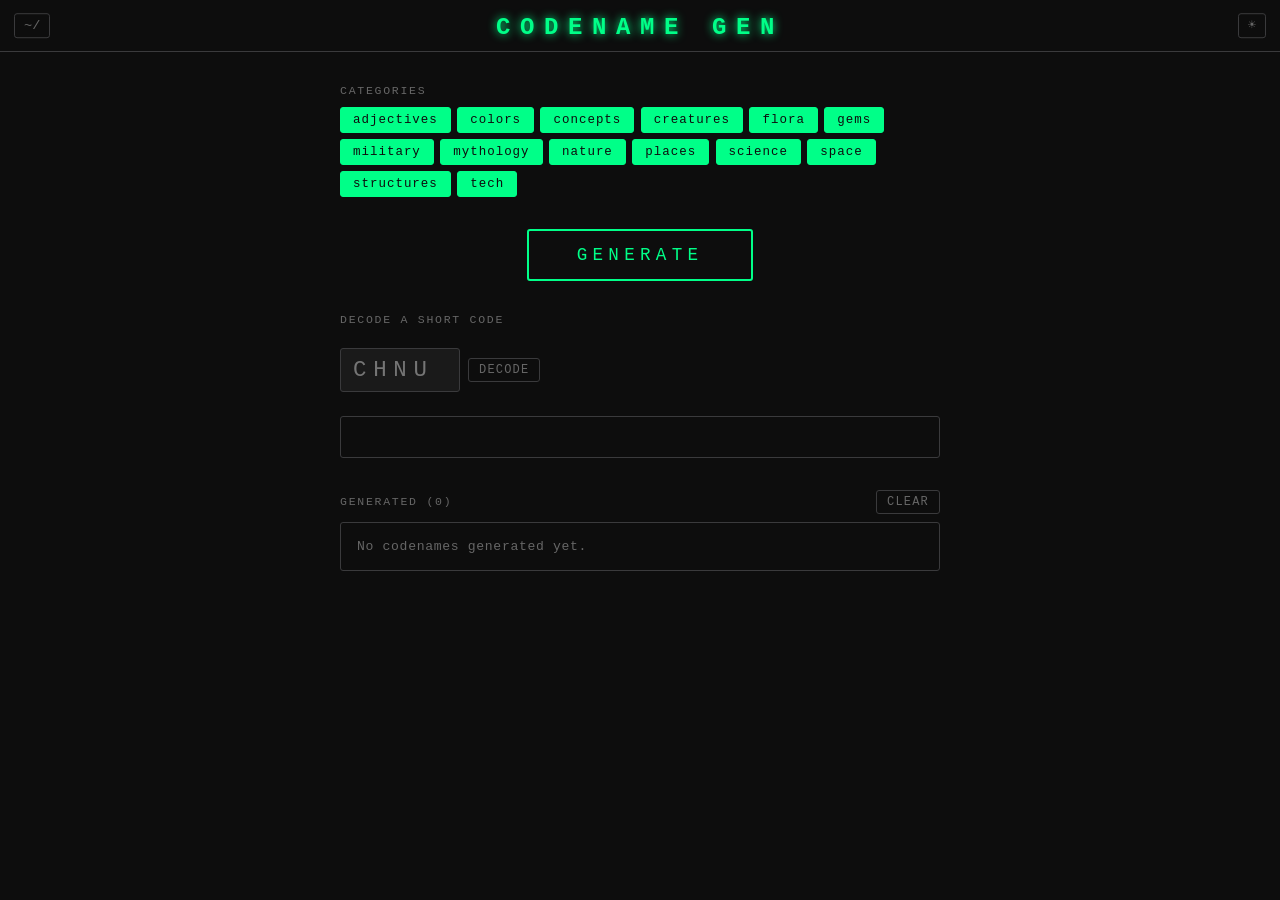
==== tools/codename-gen/index.html @ 1182a168 "Added main toolbox files" ====
<!DOCTYPE html>
<html lang="en">
<head>
  <meta charset="UTF-8" />
  <meta name="viewport" content="width=device-width, initial-scale=1.0" />
  <title>codename gen</title>
  <link rel="icon" type="image/svg+xml" href="../../images/favicon.svg" />
  <link rel="stylesheet" href="style.css" />
</head>
<body>
  <header>
    <a id="home-btn" href="../../">~/</a>
    <h1>CODENAME GEN</h1>
    <button id="theme-btn" title="Toggle theme">&#9788;</button>
  </header>

  <main>
    <section id="filter-section">
      <div class="section-label">Categories</div>
      <div id="cat-filters"></div>
    </section>

    <section id="generator-section">
      <button id="generate-btn">GENERATE</button>
      <p id="gen-error" class="hidden"></p>
      <div id="result" class="hidden">
        <div id="result-full"></div>
        <div id="result-short"></div>
      </div>
    </section>

    <section id="lookup-section">
      <div class="section-label">Decode a short code</div>
      <div id="lookup-input-row">
        <input id="lookup-input" type="text" maxlength="4"
               placeholder="CHNU" autocomplete="off" spellcheck="false" />
        <button id="lookup-btn">DECODE</button>
      </div>
      <p id="lookup-error" class="hidden"></p>
      <div id="lookup-results" class="hidden">
        <div class="lookup-col">
          <div class="lookup-col-label" id="lookup-label-1"></div>
          <div id="lookup-matches-1"></div>
        </div>
        <div class="lookup-col">
          <div class="lookup-col-label" id="lookup-label-2"></div>
          <div id="lookup-matches-2"></div>
        </div>
      </div>
    </section>

    <section id="history-section">
      <div class="history-header">
        <span id="history-count" class="section-label">Generated (0)</span>
        <button id="clear-btn">CLEAR</button>
      </div>
      <p id="history-empty">No codenames generated yet.</p>
      <div id="history-list"></div>
    </section>
  </main>

  <script src="app.js"></script>
</body>
</html>
---- tools/codename-gen/style.css ----
*, *::before, *::after {
  box-sizing: border-box;
  margin: 0;
  padding: 0;
}

:root {
  --bg:       #0d0d0d;
  --surface:  #1a1a1a;
  --border:   #3a3a3c;
  --text:     #e0e0e0;
  --text-dim: #666;
  --accent:   #00ff88;
  --error:    #e05252;
  --font:     'Courier New', 'Lucida Console', monospace;
}

/* ── Light theme overrides ───────────────────────────── */

body.light {
  --bg:       #f4f4f4;
  --surface:  #ffffff;
  --border:   #d3d3d3;
  --text:     #1a1a1a;
  --text-dim: #888;
  --accent:   #007a44;
}

body.light header h1 {
  text-shadow: none;
}

body {
  background: var(--bg);
  color: var(--text);
  font-family: var(--font);
  min-height: 100vh;
  display: flex;
  flex-direction: column;
  align-items: center;
  padding-bottom: 3rem;
}

/* ── Header ─────────────────────────────────────────── */

header {
  position: relative;
  width: 100%;
  border-bottom: 1px solid var(--border);
  padding: 14px 0 10px;
  text-align: center;
  margin-bottom: 2rem;
}

header h1 {
  font-size: clamp(1.1rem, 4vw, 1.5rem);
  letter-spacing: 0.4em;
  color: var(--accent);
  text-shadow: 0 0 10px var(--accent);
}

#home-btn {
  position: absolute;
  left: 14px;
  top: 50%;
  transform: translateY(-50%);
  background: transparent;
  border: 1px solid var(--border);
  border-radius: 3px;
  color: var(--text-dim);
  font-family: var(--font);
  font-size: 0.85rem;
  padding: 5px 9px;
  line-height: 1;
  text-decoration: none;
  transition: border-color 0.2s, color 0.2s;
}

#home-btn:hover {
  border-color: var(--accent);
  color: var(--accent);
}

#theme-btn {
  position: absolute;
  right: 14px;
  top: 50%;
  transform: translateY(-50%);
  background: transparent;
  border: 1px solid var(--border);
  border-radius: 3px;
  color: var(--text-dim);
  font-family: var(--font);
  font-size: 0.85rem;
  padding: 5px 9px;
  cursor: pointer;
  line-height: 1;
  transition: border-color 0.2s, color 0.2s;
}

#theme-btn:hover {
  border-color: var(--accent);
  color: var(--accent);
}

/* ── Main layout ─────────────────────────────────────── */

main {
  width: 100%;
  max-width: 640px;
  padding: 0 1.25rem;
  display: flex;
  flex-direction: column;
  gap: 2rem;
}

/* ── Section label ───────────────────────────────────── */

.section-label {
  font-size: 0.72rem;
  color: var(--text-dim);
  letter-spacing: 0.15em;
  text-transform: uppercase;
  margin-bottom: 0.6rem;
}

/* ── Category filter pills ───────────────────────────── */

#filter-section {
  display: flex;
  flex-direction: column;
}

#cat-filters {
  display: flex;
  flex-wrap: wrap;
  gap: 0.4rem;
}

.cat-btn {
  background: transparent;
  border: 1px solid var(--border);
  border-radius: 3px;
  color: var(--text-dim);
  font-family: var(--font);
  font-size: 0.78rem;
  padding: 5px 12px;
  cursor: pointer;
  letter-spacing: 0.08em;
  transition: border-color 0.15s, color 0.15s, background 0.15s;
}

.cat-btn:hover {
  border-color: var(--accent);
  color: var(--accent);
}

.cat-btn.active {
  border-color: var(--accent);
  color: var(--bg);
  background: var(--accent);
}

body.light .cat-btn.active {
  color: #fff;
}

/* ── Generator section ───────────────────────────────── */

#generator-section {
  display: flex;
  flex-direction: column;
  align-items: center;
  gap: 1.25rem;
}

#generate-btn {
  background: transparent;
  border: 2px solid var(--accent);
  border-radius: 3px;
  color: var(--accent);
  font-family: var(--font);
  font-size: 1.1rem;
  letter-spacing: 0.3em;
  padding: 14px 48px;
  cursor: pointer;
  transition: background 0.15s, color 0.15s, box-shadow 0.15s;
}

#generate-btn:hover {
  background: var(--accent);
  color: var(--bg);
  box-shadow: 0 0 16px var(--accent);
}

body.light #generate-btn:hover {
  color: #fff;
}

/* ── Error message ───────────────────────────────────── */

#gen-error {
  font-size: 0.82rem;
  color: var(--error);
  letter-spacing: 0.05em;
}

#gen-error.hidden {
  display: none;
}

/* ── Result display ──────────────────────────────────── */

#result {
  width: 100%;
  border: 1px solid var(--accent);
  border-radius: 3px;
  padding: 1.5rem 2rem;
  text-align: center;
  display: flex;
  flex-direction: column;
  gap: 0.4rem;
  box-shadow: 0 0 20px color-mix(in srgb, var(--accent) 15%, transparent);
}

#result.hidden {
  display: none;
}

#result-full {
  font-size: clamp(1.6rem, 6vw, 2.5rem);
  color: var(--accent);
  letter-spacing: 0.06em;
  word-break: break-all;
}

#result-short {
  font-size: 1rem;
  color: var(--text-dim);
  letter-spacing: 0.4em;
}

/* ── Lookup section ──────────────────────────────────── */

#lookup-section {
  display: flex;
  flex-direction: column;
  gap: 0.75rem;
}

#lookup-input-row {
  display: flex;
  gap: 0.5rem;
  align-items: center;
}

#lookup-input {
  width: 7.5rem;
  background: var(--surface);
  border: 1px solid var(--border);
  border-radius: 3px;
  color: var(--text);
  font-family: var(--font);
  font-size: 1.4rem;
  letter-spacing: 0.3em;
  padding: 8px 12px;
  text-transform: uppercase;
  outline: none;
  transition: border-color 0.2s;
}

#lookup-input:focus {
  border-color: var(--accent);
}

#lookup-btn {
  background: transparent;
  border: 1px solid var(--border);
  border-radius: 3px;
  color: var(--text-dim);
  font-family: var(--font);
  font-size: 0.75rem;
  letter-spacing: 0.1em;
  padding: 4px 10px;
  cursor: pointer;
  transition: border-color 0.15s, color 0.15s;
}

#lookup-btn:hover {
  border-color: var(--accent);
  color: var(--accent);
}

#lookup-error {
  font-size: 0.82rem;
  color: var(--error);
  letter-spacing: 0.04em;
}

#lookup-results {
  display: grid;
  grid-template-columns: 1fr 1fr;
  gap: 1rem;
  border: 1px solid var(--border);
  border-radius: 3px;
  padding: 1rem;
}

.lookup-col-label {
  font-size: 0.72rem;
  color: var(--text-dim);
  letter-spacing: 0.12em;
  text-transform: uppercase;
  margin-bottom: 0.5rem;
}

.lookup-chip {
  display: inline-block;
  font-size: 0.82rem;
  color: var(--accent);
  background: color-mix(in srgb, var(--accent) 10%, transparent);
  border: 1px solid color-mix(in srgb, var(--accent) 30%, transparent);
  border-radius: 3px;
  padding: 2px 7px;
  margin: 2px;
  letter-spacing: 0.06em;
}

.lookup-none {
  font-size: 0.82rem;
  color: var(--text-dim);
  font-style: italic;
}

/* ── History section ─────────────────────────────────── */

#history-section {
  display: flex;
  flex-direction: column;
  gap: 0.5rem;
}

.history-header {
  display: flex;
  align-items: center;
  justify-content: space-between;
}

.history-header .section-label {
  margin-bottom: 0;
}

#clear-btn {
  background: transparent;
  border: 1px solid var(--border);
  border-radius: 3px;
  color: var(--text-dim);
  font-family: var(--font);
  font-size: 0.75rem;
  letter-spacing: 0.1em;
  padding: 4px 10px;
  cursor: pointer;
  transition: border-color 0.15s, color 0.15s;
}

#clear-btn:hover {
  border-color: var(--error);
  color: var(--error);
}

#history-list {
  border: 1px solid var(--border);
  border-radius: 3px;
  overflow: hidden;
}

#history-list:empty {
  display: none;
}

#history-empty {
  padding: 1rem;
  font-size: 0.82rem;
  color: var(--text-dim);
  letter-spacing: 0.05em;
  border: 1px solid var(--border);
  border-radius: 3px;
}

#history-empty.hidden {
  display: none;
}

.history-row {
  display: flex;
  align-items: baseline;
  justify-content: space-between;
  padding: 0.55rem 1rem;
  border-bottom: 1px solid var(--border);
}

.history-row:last-child {
  border-bottom: none;
}

.history-row:nth-child(even) {
  background: var(--surface);
}

.history-full {
  font-size: 0.95rem;
  color: var(--text);
  letter-spacing: 0.04em;
}

.history-short {
  font-size: 0.8rem;
  color: var(--text-dim);
  letter-spacing: 0.2em;
}
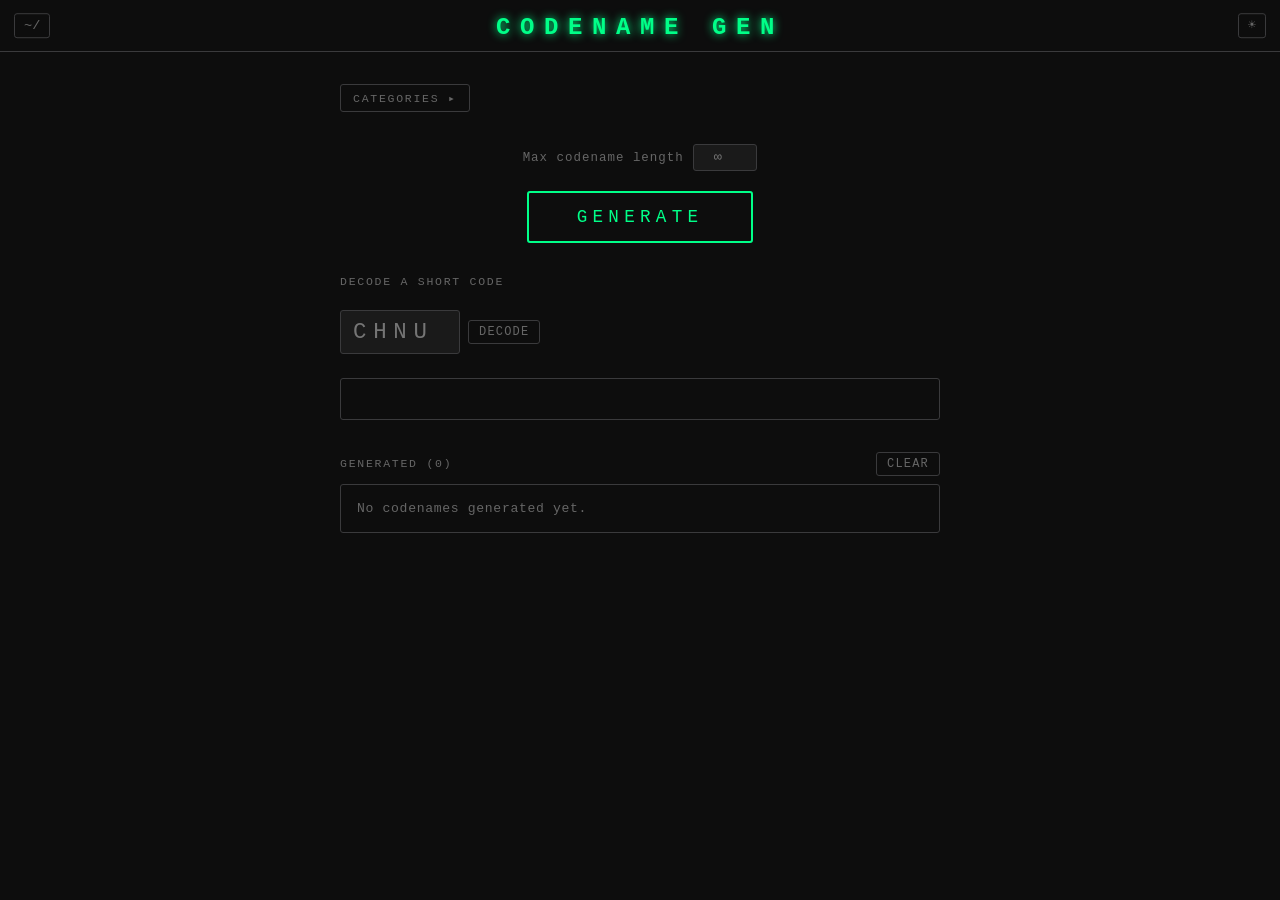
==== commit 44dc36bc: "v0.2.0" ====
--- a/tools/codename-gen/index.html
+++ b/tools/codename-gen/index.html
@@ -5,6 +5,7 @@
   <meta name="viewport" content="width=device-width, initial-scale=1.0" />
   <title>codename gen</title>
   <link rel="icon" type="image/svg+xml" href="../../images/favicon.svg" />
+  <link rel="stylesheet" href="../../theme.css" />
   <link rel="stylesheet" href="style.css" />
 </head>
 <body>
@@ -16,11 +17,15 @@
 
   <main>
     <section id="filter-section">
-      <div class="section-label">Categories</div>
-      <div id="cat-filters"></div>
+      <button id="filter-toggle" class="section-label">Categories <span id="filter-arrow">&#9656;</span></button>
+      <div id="cat-filters" class="hidden"></div>
     </section>
 
     <section id="generator-section">
+      <div id="limit-row">
+        <label for="char-limit">Max codename length</label>
+        <input id="char-limit" type="number" min="2" max="30" placeholder="&#8734;" autocomplete="off" />
+      </div>
       <button id="generate-btn">GENERATE</button>
       <p id="gen-error" class="hidden"></p>
       <div id="result" class="hidden">
@@ -60,5 +65,6 @@
   </main>
 
   <script src="app.js"></script>
+  <script>if("serviceWorker"in navigator)navigator.serviceWorker.register("/sw.js")</script>
 </body>
 </html>
--- a/theme.css
+++ b/theme.css
@@ -0,0 +1,36 @@
+/* ── Shared design tokens & reset ────────────────────── */
+
+*, *::before, *::after {
+  box-sizing: border-box;
+  margin: 0;
+  padding: 0;
+}
+
+:root {
+  --bg:       #0d0d0d;
+  --surface:  #1a1a1a;
+  --border:   #3a3a3c;
+  --text:     #e0e0e0;
+  --text-dim: #666;
+  --accent:   #00ff88;
+  --font:     'Courier New', 'Lucida Console', monospace;
+}
+
+header h1 {
+  text-shadow: 0 0 10px var(--accent);
+}
+
+/* ── Light theme overrides ───────────────────────────── */
+
+body.light {
+  --bg:       #f4f4f4;
+  --surface:  #ffffff;
+  --border:   #d3d3d3;
+  --text:     #1a1a1a;
+  --text-dim: #888;
+  --accent:   #007a44;
+}
+
+body.light header h1 {
+  text-shadow: none;
+}
--- a/tools/codename-gen/style.css
+++ b/tools/codename-gen/style.css
@@ -1,33 +1,5 @@
-*, *::before, *::after {
-  box-sizing: border-box;
-  margin: 0;
-  padding: 0;
-}
-
 :root {
-  --bg:       #0d0d0d;
-  --surface:  #1a1a1a;
-  --border:   #3a3a3c;
-  --text:     #e0e0e0;
-  --text-dim: #666;
-  --accent:   #00ff88;
   --error:    #e05252;
-  --font:     'Courier New', 'Lucida Console', monospace;
-}
-
-/* ── Light theme overrides ───────────────────────────── */
-
-body.light {
-  --bg:       #f4f4f4;
-  --surface:  #ffffff;
-  --border:   #d3d3d3;
-  --text:     #1a1a1a;
-  --text-dim: #888;
-  --accent:   #007a44;
-}
-
-body.light header h1 {
-  text-shadow: none;
 }
 
 body {
@@ -56,7 +28,6 @@
   font-size: clamp(1.1rem, 4vw, 1.5rem);
   letter-spacing: 0.4em;
   color: var(--accent);
-  text-shadow: 0 0 10px var(--accent);
 }
 
 #home-btn {
@@ -131,10 +102,46 @@
   flex-direction: column;
 }
 
+#filter-toggle {
+  background: transparent;
+  border: 1px solid var(--border);
+  border-radius: 3px;
+  color: var(--text-dim);
+  font-family: var(--font);
+  font-size: 0.72rem;
+  letter-spacing: 0.15em;
+  text-transform: uppercase;
+  padding: 6px 12px;
+  cursor: pointer;
+  text-align: left;
+  margin-bottom: 0;
+  transition: border-color 0.15s, color 0.15s;
+  align-self: flex-start;
+}
+
+#filter-toggle:hover {
+  border-color: var(--accent);
+  color: var(--accent);
+}
+
+#filter-arrow {
+  display: inline-block;
+  transition: transform 0.15s;
+}
+
+#filter-toggle.open #filter-arrow {
+  transform: rotate(90deg);
+}
+
 #cat-filters {
   display: flex;
   flex-wrap: wrap;
   gap: 0.4rem;
+  margin-top: 0.6rem;
+}
+
+#cat-filters.hidden {
+  display: none;
 }
 
 .cat-btn {
@@ -172,6 +179,37 @@
   flex-direction: column;
   align-items: center;
   gap: 1.25rem;
+}
+
+#limit-row {
+  display: flex;
+  align-items: center;
+  gap: 0.6rem;
+}
+
+#limit-row label {
+  color: var(--text-dim);
+  font-size: 0.78rem;
+  letter-spacing: 0.08em;
+  white-space: nowrap;
+}
+
+#char-limit {
+  width: 4rem;
+  background: var(--surface);
+  border: 1px solid var(--border);
+  border-radius: 3px;
+  color: var(--text);
+  font-family: var(--font);
+  font-size: 0.85rem;
+  padding: 5px 8px;
+  text-align: center;
+  outline: none;
+  transition: border-color 0.2s;
+}
+
+#char-limit:focus {
+  border-color: var(--accent);
 }
 
 #generate-btn {
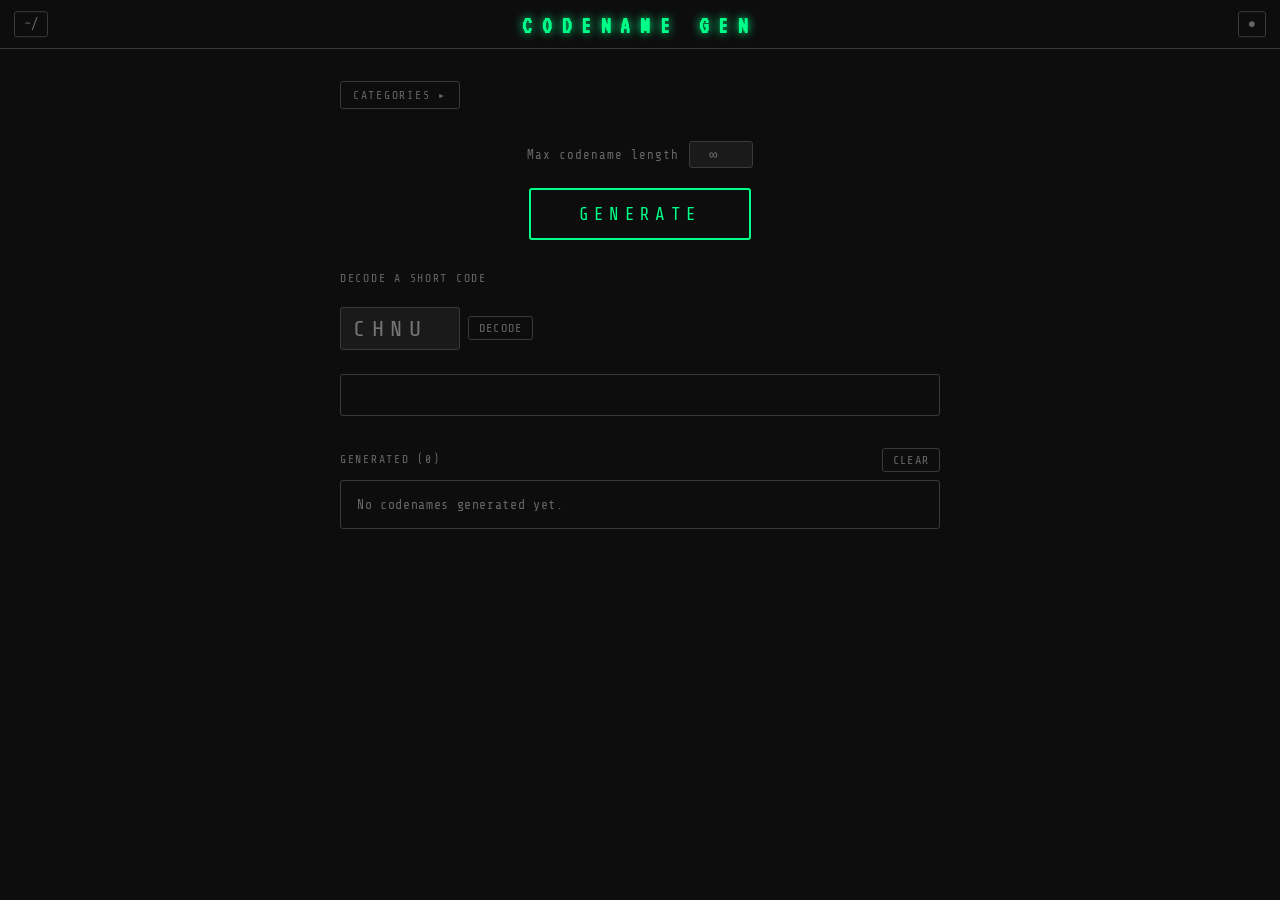
==== commit 7c306433: "v0.3.0" ====
--- a/tools/codename-gen/index.html
+++ b/tools/codename-gen/index.html
@@ -26,7 +26,7 @@
         <label for="char-limit">Max codename length</label>
         <input id="char-limit" type="number" min="2" max="30" placeholder="&#8734;" autocomplete="off" />
       </div>
-      <button id="generate-btn">GENERATE</button>
+      <button id="generate-btn" disabled>LOADING…</button>
       <p id="gen-error" class="hidden"></p>
       <div id="result" class="hidden">
         <div id="result-full"></div>
@@ -39,7 +39,7 @@
       <div id="lookup-input-row">
         <input id="lookup-input" type="text" maxlength="4"
                placeholder="CHNU" autocomplete="off" spellcheck="false" />
-        <button id="lookup-btn">DECODE</button>
+        <button id="lookup-btn" disabled>LOADING…</button>
       </div>
       <p id="lookup-error" class="hidden"></p>
       <div id="lookup-results" class="hidden">
@@ -64,7 +64,11 @@
     </section>
   </main>
 
+  <div id="toast" class="toast" role="status" aria-live="polite"></div>
+
+  <script src="../storage.js"></script>
+  <script src="../theme.js"></script>
   <script src="app.js"></script>
-  <script>if("serviceWorker"in navigator)navigator.serviceWorker.register("/sw.js")</script>
+  <script>if("serviceWorker"in navigator)navigator.serviceWorker.register("/sw.js").catch(function(e){console.warn("sw registration failed",e);})</script>
 </body>
 </html>
--- a/theme.css
+++ b/theme.css
@@ -1,3 +1,27 @@
+/* ── Web fonts ───────────────────────────────────────── */
+/* Self-hosted under /fonts/. Share Tech Mono is the body face;
+   VT323 is the CRT-bitmap display face used only for marquee moments
+   (h1, date stamps, tool names). font-display: swap so the terminal
+   fallback (Courier New) paints immediately on cold loads.           */
+
+@font-face {
+  font-family: 'Share Tech Mono';
+  font-style: normal;
+  font-weight: 400;
+  font-display: swap;
+  src: url('/fonts/share-tech-mono-400.woff2') format('woff2'),
+       local('Share Tech Mono');
+}
+
+@font-face {
+  font-family: 'VT323';
+  font-style: normal;
+  font-weight: 400;
+  font-display: swap;
+  src: url('/fonts/vt323-400.woff2') format('woff2'),
+       local('VT323');
+}
+
 /* ── Shared design tokens & reset ────────────────────── */
 
 *, *::before, *::after {
@@ -7,30 +31,269 @@
 }
 
 :root {
-  --bg:       #0d0d0d;
-  --surface:  #1a1a1a;
-  --border:   #3a3a3c;
-  --text:     #e0e0e0;
-  --text-dim: #666;
-  --accent:   #00ff88;
-  --font:     'Courier New', 'Lucida Console', monospace;
+  --bg:          #0d0d0d;
+  --surface:     #1a1a1a;
+  --hover-bg:    #1f1f1f;
+  --border:      #3a3a3c;
+  --text:        #e0e0e0;
+  --text-dim:    #666;
+  --accent:      #00ff88;
+  --accent-glow: #00ff88;
+  --font:         'Share Tech Mono', 'Courier New', 'Lucida Console', monospace;
+  --font-display: 'VT323', 'Courier New', 'Lucida Console', monospace;
 }
 
 header h1 {
+  font-family: var(--font-display);
   text-shadow: 0 0 10px var(--accent);
 }
 
-/* ── Light theme overrides ───────────────────────────── */
+/* ── Light theme — warm "paper" identity ─────────────── */
+/* Not a grey inversion of dark; the palette is deliberately
+   warmer (cream paper, inky brown-black, tan borders) and the
+   body gets a subtle SVG noise texture so the surface reads as
+   printed rather than bleached.                                 */
 
 body.light {
-  --bg:       #f4f4f4;
-  --surface:  #ffffff;
-  --border:   #d3d3d3;
-  --text:     #1a1a1a;
-  --text-dim: #888;
-  --accent:   #007a44;
+  --bg:          #f4ead8;
+  --surface:     #fbf7ee;
+  --hover-bg:    #ede2ca;
+  --border:      #c9b98e;
+  --text:        #1c1812;
+  --text-dim:    #6b5f47;
+  --accent:      #007a44;
+  --accent-glow: #00b25f;
+
+  background-image: url("data:image/svg+xml;utf8,<svg xmlns='http://www.w3.org/2000/svg' width='200' height='200'><filter id='n'><feTurbulence type='fractalNoise' baseFrequency='0.9' numOctaves='2'/><feColorMatrix values='0 0 0 0 0.42  0 0 0 0 0.35  0 0 0 0 0.2  0 0 0 0.07 0'/></filter><rect width='100%25' height='100%25' filter='url(%23n)'/></svg>");
+  background-attachment: fixed;
 }
 
 body.light header h1 {
-  text-shadow: none;
-}
+  text-shadow: 0 1px 0 var(--accent-glow);
+}
+
+/* ── Keyboard focus indicator ────────────────────────── */
+/* Applies to every interactive element across all tools. Using
+   :focus-visible (not :focus) means the ring only appears for
+   keyboard users, not on mouse clicks — no visual noise.
+   Tools with bespoke focus styling can override per-element.    */
+
+:focus-visible {
+  outline: 2px solid var(--accent);
+  outline-offset: 2px;
+  border-radius: 3px;
+}
+
+textarea:focus-visible,
+input[type="color"]:focus-visible,
+input[type="text"]:focus-visible,
+input[type="number"]:focus-visible {
+  outline-offset: 0;
+}
+
+/* ── Motion primitives ───────────────────────────────── */
+/* Shared keyframes + utilities reused across tools. The
+   reduced-motion media query at the bottom zeros all of them. */
+
+@keyframes boot {
+  from { opacity: 0; transform: translateY(4px); }
+  to   { opacity: 1; transform: translateY(0); }
+}
+
+@keyframes blink {
+  0%, 49%   { opacity: 1; }
+  50%, 100% { opacity: 0; }
+}
+
+@keyframes crtPhosphor {
+  0%, 100% { text-shadow: 0 0 8px var(--accent); }
+  50%      { text-shadow: 0 0 16px var(--accent), 0 0 24px var(--accent); }
+}
+
+/* Stagger children on a container: each child boots in with an
+   animation-delay keyed to its :nth-child position. 60ms step,
+   up to ten children — enough for the tool list + most tables. */
+.reveal > * {
+  opacity: 0;
+  animation: boot 0.4s cubic-bezier(.2, .8, .2, 1) forwards;
+}
+.reveal > *:nth-child(1)  { animation-delay: 0.06s; }
+.reveal > *:nth-child(2)  { animation-delay: 0.12s; }
+.reveal > *:nth-child(3)  { animation-delay: 0.18s; }
+.reveal > *:nth-child(4)  { animation-delay: 0.24s; }
+.reveal > *:nth-child(5)  { animation-delay: 0.30s; }
+.reveal > *:nth-child(6)  { animation-delay: 0.36s; }
+.reveal > *:nth-child(7)  { animation-delay: 0.42s; }
+.reveal > *:nth-child(8)  { animation-delay: 0.48s; }
+.reveal > *:nth-child(9)  { animation-delay: 0.54s; }
+.reveal > *:nth-child(10) { animation-delay: 0.60s; }
+
+.caret {
+  display: inline-block;
+  color: var(--accent);
+  animation: blink 1s steps(1, end) infinite;
+}
+
+/* ── Depth system — inset accent glow ────────────────── */
+/* Opt-in class. Default cards stay flat; surfaces that should
+   "light up" on hover add .surface-interactive. Uses inset
+   shadow for the bright inner edge + a soft outer bloom.      */
+
+.surface-interactive {
+  transition: border-color 0.15s, background 0.15s, box-shadow 0.2s;
+}
+
+.surface-interactive:hover {
+  box-shadow: inset 0 0 0 1px var(--accent),
+              0 0 24px -8px color-mix(in srgb, var(--accent) 35%, transparent);
+}
+
+body.light .surface-interactive:hover {
+  box-shadow: inset 0 0 0 1px var(--accent),
+              0 2px 0 0 var(--accent-glow);
+}
+
+/* ── Reduced motion ──────────────────────────────────── */
+@media (prefers-reduced-motion: reduce) {
+  *,
+  *::before,
+  *::after {
+    animation-duration: 0.01ms !important;
+    animation-iteration-count: 1 !important;
+    transition-duration: 0.01ms !important;
+  }
+  .reveal > * {
+    opacity: 1;
+  }
+}
+
+/* ── Konami / CRT easter egg ─────────────────────────── */
+/* Triggered site-wide by theme.js. Chromatic-aberration keyframe
+   lives here (canonical) so any tool can reuse it too.           */
+
+@keyframes chromaticGlitch {
+  0%   { text-shadow: 0 0 10px var(--accent); }
+  20%  { text-shadow: -3px 0 #ff3366,  3px 0 #00e5ff, 0 0 10px var(--accent); }
+  40%  { text-shadow:  3px 0 #ff3366, -3px 0 #00e5ff, 0 0 10px var(--accent); }
+  60%  { text-shadow: -2px 2px #ff3366,  2px -2px #00e5ff, 0 0 10px var(--accent); }
+  80%  { text-shadow:  2px 1px #ff3366, -2px -1px #00e5ff, 0 0 10px var(--accent); }
+  100% { text-shadow: 0 0 10px var(--accent); }
+}
+
+body.glitching h1 {
+  animation: chromaticGlitch 0.42s steps(5, end) 4;
+}
+
+/* Persistent scanline overlay — stays until dismissed via .crt-dismiss
+   or re-entering the Konami code. mix-blend-mode: overlay disappeared
+   on dark backgrounds (overlay multiplies darks), so the layer is now
+   drawn straight with enough alpha to read on both themes. A very
+   subtle flicker keeps it feeling alive without being distracting.   */
+
+@keyframes crtFlicker {
+  0%, 100% { opacity: 1; }
+  50%      { opacity: 0.82; }
+}
+
+body.crt-mode::after {
+  content: '';
+  position: fixed;
+  inset: 0;
+  pointer-events: none;
+  z-index: 9998;
+  background:
+    repeating-linear-gradient(
+      to bottom,
+      rgba(0, 0, 0, 0)       0,
+      rgba(0, 0, 0, 0)       2px,
+      rgba(0, 255, 136, 0.10) 2px,
+      rgba(0, 255, 136, 0.10) 3px
+    ),
+    radial-gradient(
+      circle at center,
+      transparent 55%,
+      rgba(0, 0, 0, 0.35) 100%
+    );
+  animation: crtFlicker 3.5s linear infinite;
+}
+
+body.light.crt-mode::after {
+  background:
+    repeating-linear-gradient(
+      to bottom,
+      rgba(0, 0, 0, 0)       0,
+      rgba(0, 0, 0, 0)       2px,
+      rgba(28, 24, 18, 0.11) 2px,
+      rgba(28, 24, 18, 0.11) 3px
+    ),
+    radial-gradient(
+      circle at center,
+      transparent 55%,
+      rgba(90, 70, 30, 0.22) 100%
+    );
+}
+
+.crt-dismiss {
+  position: fixed;
+  bottom: 14px;
+  right: 14px;
+  z-index: 9999;
+  background: var(--surface);
+  border: 1px solid var(--accent);
+  border-radius: 3px;
+  color: var(--accent);
+  font-family: var(--font);
+  font-size: 0.72rem;
+  letter-spacing: 0.15em;
+  padding: 4px 10px;
+  cursor: pointer;
+  opacity: 0.7;
+  transition: opacity 0.15s, box-shadow 0.15s;
+}
+
+.crt-dismiss:hover {
+  opacity: 1;
+  box-shadow: 0 0 12px -2px color-mix(in srgb, var(--accent) 55%, transparent);
+}
+
+/* ── Storage-error banner ────────────────────────────── */
+/* Emitted by theme.js on the first storageerror event per page
+   load; dismissible by the × button. Slots in at the top so it
+   doesn't collide with the CRT dismiss badge at the bottom.     */
+
+#storage-error-banner {
+  position: fixed;
+  top: 0;
+  left: 0;
+  right: 0;
+  z-index: 9997;
+  padding: 0.45rem 2.5rem 0.45rem 0.9rem;
+  background: #4a1818;
+  color: #ffd4d4;
+  border-bottom: 1px solid #7d2828;
+  font-family: var(--font);
+  font-size: 0.78rem;
+  letter-spacing: 0.04em;
+  text-align: center;
+}
+
+body.light #storage-error-banner {
+  background: #fdecec;
+  color: #6b1f1f;
+  border-bottom-color: #e5b4b4;
+}
+
+#storage-error-banner button {
+  position: absolute;
+  top: 50%;
+  right: 0.6rem;
+  transform: translateY(-50%);
+  background: transparent;
+  border: none;
+  color: inherit;
+  font-family: var(--font);
+  font-size: 1rem;
+  cursor: pointer;
+  padding: 0 0.5rem;
+  line-height: 1;
+}
--- a/tools/codename-gen/style.css
+++ b/tools/codename-gen/style.css
@@ -270,6 +270,16 @@
   color: var(--accent);
   letter-spacing: 0.06em;
   word-break: break-all;
+  /* Slow breathing phosphor glow (6s, infinite) shared with theme.css —
+     signals that the result is "live" without becoming a distraction. */
+  animation: crtPhosphor 6s ease-in-out infinite;
+}
+
+body.light #result-full {
+  /* Phosphor glow reads as dirty on paper; replace with a quiet
+     underline pulse instead. */
+  animation: none;
+  text-shadow: 0 1px 0 var(--accent-glow);
 }
 
 #result-short {
@@ -354,6 +364,7 @@
 
 .lookup-chip {
   display: inline-block;
+  font-family: var(--font);
   font-size: 0.82rem;
   color: var(--accent);
   background: color-mix(in srgb, var(--accent) 10%, transparent);
@@ -362,6 +373,27 @@
   padding: 2px 7px;
   margin: 2px;
   letter-spacing: 0.06em;
+  cursor: pointer;
+  transition: border-color 0.15s, background 0.15s;
+}
+
+.lookup-chip:hover {
+  border-color: var(--accent);
+  background: color-mix(in srgb, var(--accent) 20%, transparent);
+}
+
+/* Brief accent ring + scale-up on click, triggers the copy feedback. */
+.lookup-chip.chip-flash {
+  animation: chipFlash 0.5s ease;
+}
+
+@keyframes chipFlash {
+  0%   { border-color: var(--accent); transform: scale(1); }
+  40%  { border-color: var(--accent); transform: scale(1.08);
+         background: color-mix(in srgb, var(--accent) 35%, transparent); }
+  100% { border-color: color-mix(in srgb, var(--accent) 30%, transparent);
+         transform: scale(1);
+         background: color-mix(in srgb, var(--accent) 10%, transparent); }
 }
 
 .lookup-none {
@@ -456,3 +488,48 @@
   color: var(--text-dim);
   letter-spacing: 0.2em;
 }
+
+/* Fresh-entry slide-in: the new top row briefly shows an accent
+   left-border + glow, then settles into the normal row treatment. */
+.history-row.history-flash {
+  animation: historyFlash 0.55s cubic-bezier(.2, .8, .2, 1);
+}
+
+@keyframes historyFlash {
+  0%   { background: color-mix(in srgb, var(--accent) 22%, transparent);
+         box-shadow: inset 3px 0 0 0 var(--accent);
+         transform: translateX(-6px); }
+  60%  { background: color-mix(in srgb, var(--accent) 12%, transparent);
+         box-shadow: inset 3px 0 0 0 var(--accent);
+         transform: translateX(0); }
+  100% { background: transparent;
+         box-shadow: inset 0 0 0 0 transparent;
+         transform: translateX(0); }
+}
+
+/* ── Toast ───────────────────────────────────────────── */
+
+.toast {
+  position: fixed;
+  bottom: 1.5rem;
+  left: 50%;
+  transform: translateX(-50%) translateY(1rem);
+  background: var(--surface);
+  color: var(--text);
+  border: 1px solid var(--accent);
+  border-radius: 3px;
+  padding: 0.5rem 1rem;
+  font-family: var(--font);
+  font-size: 0.82rem;
+  letter-spacing: 0.05em;
+  box-shadow: 0 0 20px -6px color-mix(in srgb, var(--accent) 40%, transparent);
+  opacity: 0;
+  pointer-events: none;
+  transition: opacity 0.18s, transform 0.22s cubic-bezier(.2, .8, .2, 1);
+  z-index: 1000;
+}
+
+.toast.visible {
+  opacity: 1;
+  transform: translateX(-50%) translateY(0);
+}
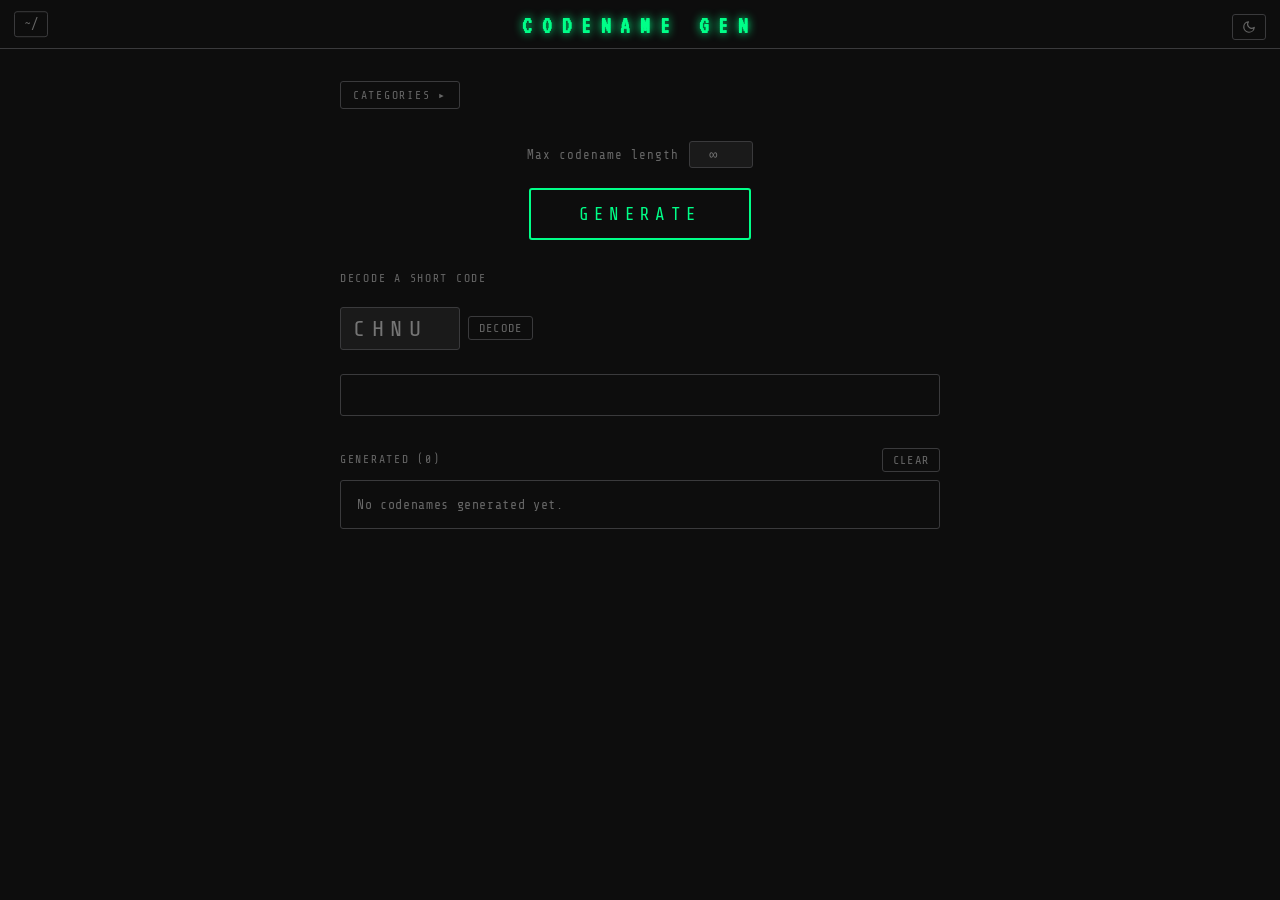
==== commit 7e85ddd9: "v0.4.3" ====
--- a/tools/codename-gen/index.html
+++ b/tools/codename-gen/index.html
@@ -68,6 +68,8 @@
 
   <script src="../storage.js"></script>
   <script src="../theme.js"></script>
+  <script src="../toast.js"></script>
+  <script src="../clipboard.js"></script>
   <script src="app.js"></script>
   <script>if("serviceWorker"in navigator)navigator.serviceWorker.register("/sw.js").catch(function(e){console.warn("sw registration failed",e);})</script>
 </body>
--- a/theme.css
+++ b/theme.css
@@ -151,20 +151,6 @@
 body.light .surface-interactive:hover {
   box-shadow: inset 0 0 0 1px var(--accent),
               0 2px 0 0 var(--accent-glow);
-}
-
-/* ── Reduced motion ──────────────────────────────────── */
-@media (prefers-reduced-motion: reduce) {
-  *,
-  *::before,
-  *::after {
-    animation-duration: 0.01ms !important;
-    animation-iteration-count: 1 !important;
-    transition-duration: 0.01ms !important;
-  }
-  .reveal > * {
-    opacity: 1;
-  }
 }
 
 /* ── Konami / CRT easter egg ─────────────────────────── */
--- a/tools/codename-gen/style.css
+++ b/tools/codename-gen/style.css
@@ -53,10 +53,12 @@
 }
 
 #theme-btn {
-  position: absolute;
+  position: fixed;
+  top: 14px;
   right: 14px;
-  top: 50%;
-  transform: translateY(-50%);
+  display: inline-flex;
+  align-items: center;
+  justify-content: center;
   background: transparent;
   border: 1px solid var(--border);
   border-radius: 3px;
